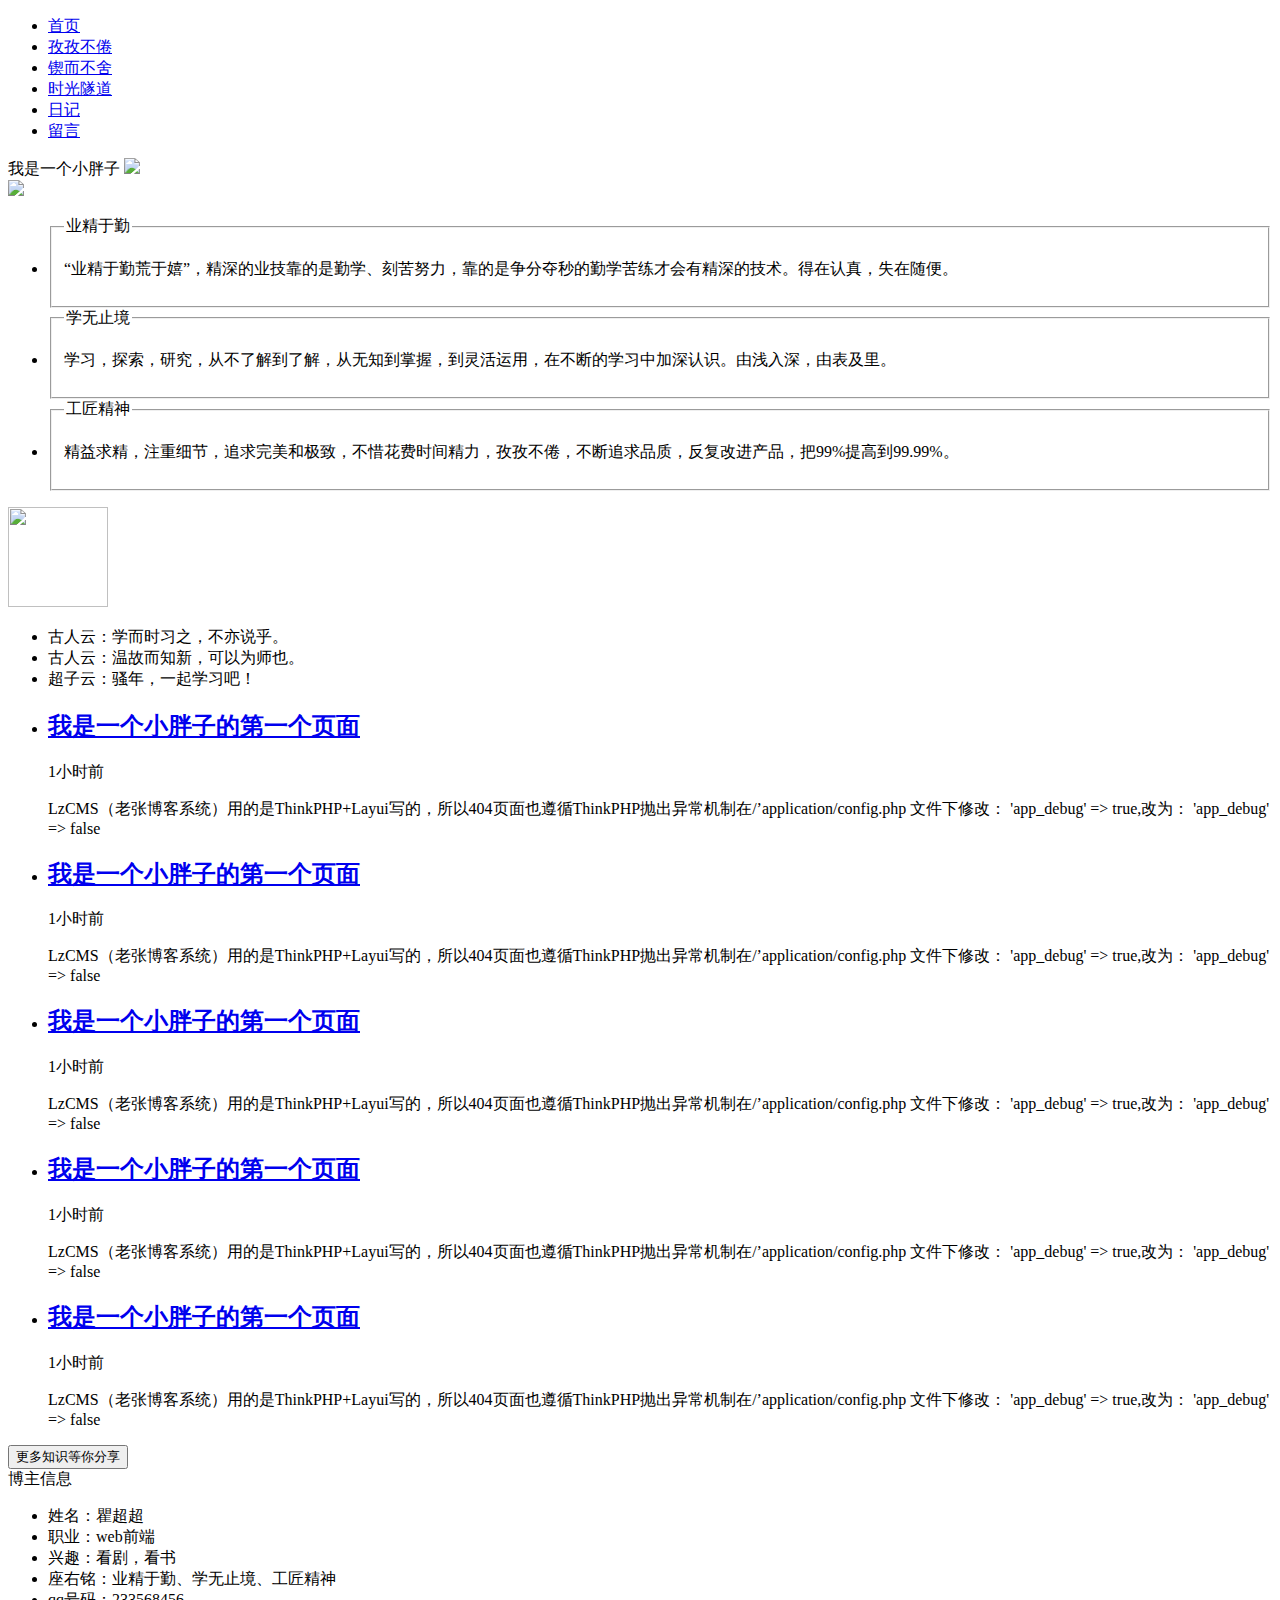
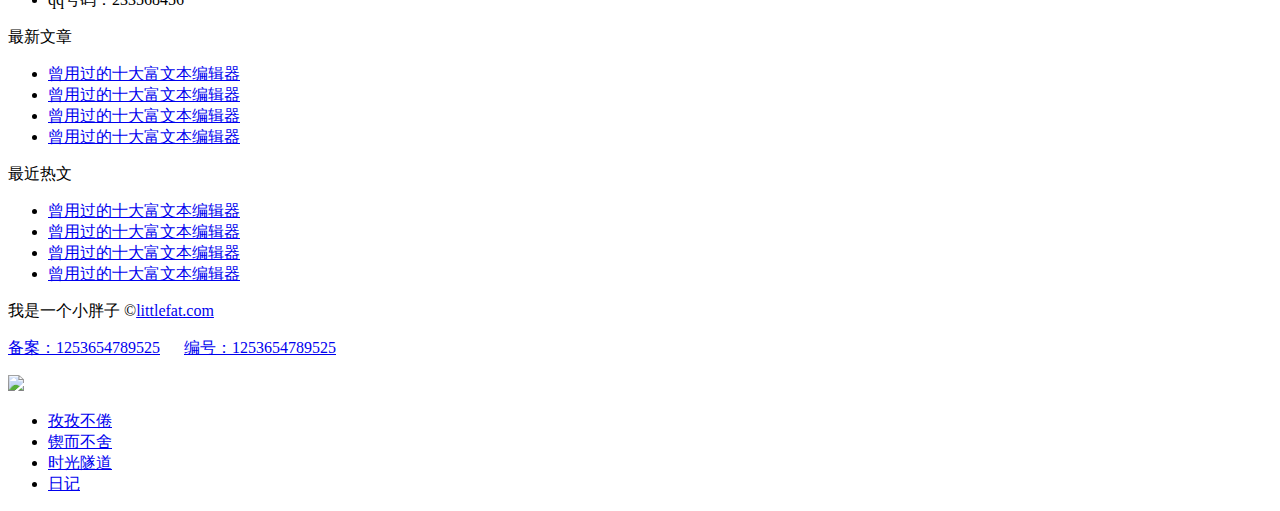
==== src/main/resources/templates/index.html @ d53c5024 "提交" ====
<!DOCTYPE html>
<html lang="en">
<head>
	<meta charset="UTF-8">
	<meta name="viewport" content="width=device-width,height=device-height,user-scalable=no,initial-scale=1.0,minimum-scale=1.0,maximum-scale=1.0">
	<title>我是一个小胖子的个人博客</title>
	<meta name="keywords" content="我是一个小胖子的个人博客">
	<meta name="description" content="我是一个小胖子的个人博客">
	<link rel="stylesheet" href="css/reset.css" >
	<link rel="stylesheet" type="text/css" href="css/index.css">
</head>
<body >
<!-- 头部导航开始 -->
  <div class="header">
      <ul >
        <li><a href="#">首页</a></li>
	    <li><a href="#">孜孜不倦</a></li>
	    <li><a href="#">锲而不舍</a></li>
	    <li><a href="#">时光隧道</a></li>
	    <li><a href="#">日记</a></li>
	    <li><a href="#">留言</a></li>
      </ul>
    <div class="hide">
       <span>我是一个小胖子</span>
       <img src="images/menu.png">
    </div>
  </div>	
<!-- 头部导航结束 -->
<!-- banner开始 -->
  <div class="banner">
     <div class="maxbanner">
        <img src="images/banner.jpg">
     </div>
  </div>
<!-- banner结束 -->
<!-- 座右铭开始 -->
<div class="motto container clearfix">
  <ul class="clearfix">
   <li >
      <fieldset>
         <legend>业精于勤</legend>
         <p>“业精于勤荒于嬉”，精深的业技靠的是勤学、刻苦努力，靠的是争分夺秒的勤学苦练才会有精深的技术。得在认真，失在随便。</p>
      </fieldset>
   </li>
   <li >
      <fieldset>
         <legend>学无止境</legend>
         <p>学习，探索，研究，从不了解到了解，从无知到掌握，到灵活运用，在不断的学习中加深认识。由浅入深，由表及里。</p>
      </fieldset>
   </li>
   <li>
      <fieldset>
         <legend>工匠精神</legend>
         <p>精益求精，注重细节，追求完美和极致，不惜花费时间精力，孜孜不倦，不断追求品质，反复改进产品，把99%提高到99.99%。</p>
      </fieldset>
   </li>
  </ul>
</div>
<!-- 座右铭结束 -->
<!-- study开始 -->
<div class="study clearfix">
  <span class="img">
    <img src="images/study.jpg" height="100" width="100">
  </span>
  <span class="word">
     <ul>
        <li><nobr>古人云：学而时习之，不亦说乎。</nobr></li>
        <li><nobr>古人云：温故而知新，可以为师也。</nobr></li>
        <li><nobr>超子云：骚年，一起学习吧！</nobr></li>

     </ul>
  </span>
</div>	
<!-- study结束 -->
<!-- 内容开始 -->
<div class="content clearfix">
  <div class="left">
    <ul>
       <li>
          <h2 class="title"><a href="#">我是一个小胖子的第一个页面</a></h2>
          <p class="time">1小时前</p>
          <p class="desc">LzCMS（老张博客系统）用的是ThinkPHP+Layui写的，所以404页面也遵循ThinkPHP抛出异常机制在/’application/config.php 文件下修改：   'app_debug'              => true,改为：   'app_debug'              => false</p>
       </li>
       <li>
          <h2 class="title"><a href="#">我是一个小胖子的第一个页面</a></h2>
          <p class="time">1小时前</p>
          <p class="desc">LzCMS（老张博客系统）用的是ThinkPHP+Layui写的，所以404页面也遵循ThinkPHP抛出异常机制在/’application/config.php 文件下修改：   'app_debug'              => true,改为：   'app_debug'              => false</p>
       </li>
       <li>
          <h2 class="title"><a href="#">我是一个小胖子的第一个页面</a></h2>
          <p class="time">1小时前</p>
          <p class="desc">LzCMS（老张博客系统）用的是ThinkPHP+Layui写的，所以404页面也遵循ThinkPHP抛出异常机制在/’application/config.php 文件下修改：   'app_debug'              => true,改为：   'app_debug'              => false</p>
       </li>
       <li>
          <h2 class="title"><a href="#">我是一个小胖子的第一个页面</a></h2>
          <p class="time">1小时前</p>
          <p class="desc">LzCMS（老张博客系统）用的是ThinkPHP+Layui写的，所以404页面也遵循ThinkPHP抛出异常机制在/’application/config.php 文件下修改：   'app_debug'              => true,改为：   'app_debug'              => false</p>
       </li>
       <li>
          <h2 class="title"><a href="#">我是一个小胖子的第一个页面</a></h2>
          <p class="time">1小时前</p>
          <p class="desc">LzCMS（老张博客系统）用的是ThinkPHP+Layui写的，所以404页面也遵循ThinkPHP抛出异常机制在/’application/config.php 文件下修改：   'app_debug'              => true,改为：   'app_debug'              => false</p>
       </li>
    </ul>
    <button class="more"> 更多知识等你分享</button>
  </div>
  <div class="right">
     <div class="infor right-hide">
       <span>博主信息</span>
       <ul>
         <li>姓名：瞿超超</li>
         <li>职业：web前端</li>
         <li>兴趣：看剧，看书</li>
         <li>座右铭：业精于勤、学无止境、工匠精神</li>
         <li>qq号码：233568456</li>
       </ul>
     </div>
     <div class="tuijian right-hide">
       <span>最新文章</span>
       <ul>
         <li><a href="#">曾用过的十大富文本编辑器</a></li>
         <li><a href="#">曾用过的十大富文本编辑器</a></li>
         <li><a href="#">曾用过的十大富文本编辑器</a></li>
         <li><a href="#">曾用过的十大富文本编辑器</a></li>
       </ul>
     </div>
     <div class="hot right-hide">
        <span>最近热文</span>
       <ul>
         <li><a href="#">曾用过的十大富文本编辑器</a></li>
         <li><a href="#">曾用过的十大富文本编辑器</a></li>
         <li><a href="#">曾用过的十大富文本编辑器</a></li>
         <li><a href="#">曾用过的十大富文本编辑器</a></li>
       </ul>
     </div>
  </div>
</div>
<!-- 内容结束 -->
<!-- 页脚开始 -->
<div class="foot">  
    <p>我是一个小胖子 &copy;<a href="#">littlefat.com</a></p>
    <p>
      <a href="http://www.baidu.com" target="_blank" class="beian">备案：1253654789525</a>&nbsp;&nbsp;&nbsp;&nbsp;&nbsp;
      <a href="http://www.baidu.com" target="_blank" class="num">编号：1253654789525</a>
    </p>
</div>
<!-- 页脚结束 -->
<div class="top">
  <img src="images/top.png">
</div>
<div id="hide-nav">
  <ul>
    <li><a href="#">孜孜不倦</a></li>
    <li><a href="#">锲而不舍</a></li>
    <li><a href="#">时光隧道</a></li>
    <li><a href="#">日记</a></li>
  </ul>
</div>
<script src="js/index.js"></script>
</body>
</html>
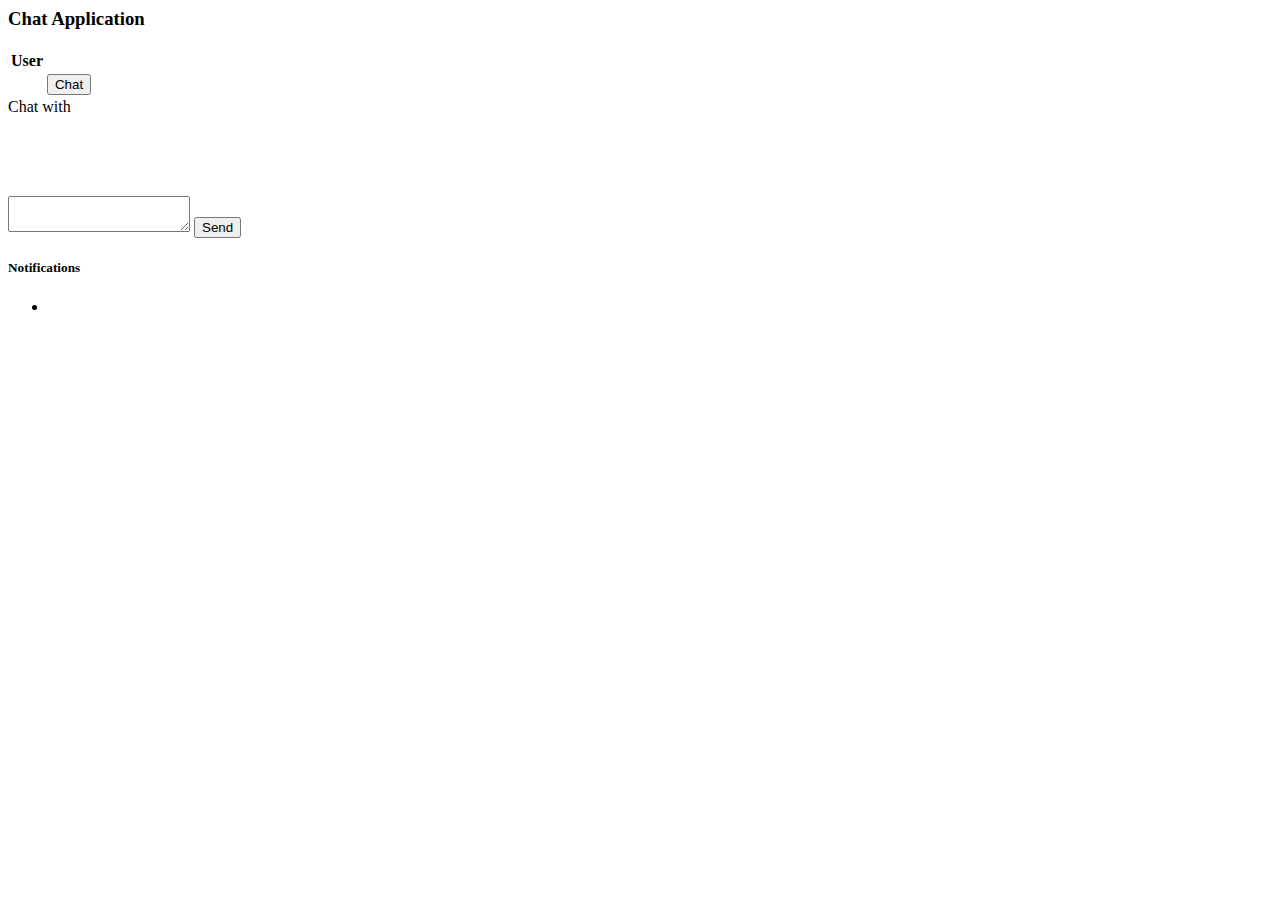
==== commit 3a49e473: "websocket" ====
--- a/src/main/resources/templates/index.html
+++ b/src/main/resources/templates/index.html
@@ -1,161 +1,74 @@
-<!DOCTYPE html>
-<html lang="en">
-<head>
-	<meta charset="UTF-8">
-	<meta name="viewport" content="width=device-width,height=device-height,user-scalable=no,initial-scale=1.0,minimum-scale=1.0,maximum-scale=1.0">
-	<title>我是一个小胖子的个人博客</title>
-	<meta name="keywords" content="我是一个小胖子的个人博客">
-	<meta name="description" content="我是一个小胖子的个人博客">
-	<link rel="stylesheet" href="css/reset.css" >
-	<link rel="stylesheet" type="text/css" href="css/index.css">
-</head>
-<body >
-<!-- 头部导航开始 -->
-  <div class="header">
-      <ul >
-        <li><a href="#">首页</a></li>
-	    <li><a href="#">孜孜不倦</a></li>
-	    <li><a href="#">锲而不舍</a></li>
-	    <li><a href="#">时光隧道</a></li>
-	    <li><a href="#">日记</a></li>
-	    <li><a href="#">留言</a></li>
-      </ul>
-    <div class="hide">
-       <span>我是一个小胖子</span>
-       <img src="images/menu.png">
-    </div>
-  </div>	
-<!-- 头部导航结束 -->
-<!-- banner开始 -->
-  <div class="banner">
-     <div class="maxbanner">
-        <img src="images/banner.jpg">
-     </div>
-  </div>
-<!-- banner结束 -->
-<!-- 座右铭开始 -->
-<div class="motto container clearfix">
-  <ul class="clearfix">
-   <li >
-      <fieldset>
-         <legend>业精于勤</legend>
-         <p>“业精于勤荒于嬉”，精深的业技靠的是勤学、刻苦努力，靠的是争分夺秒的勤学苦练才会有精深的技术。得在认真，失在随便。</p>
-      </fieldset>
-   </li>
-   <li >
-      <fieldset>
-         <legend>学无止境</legend>
-         <p>学习，探索，研究，从不了解到了解，从无知到掌握，到灵活运用，在不断的学习中加深认识。由浅入深，由表及里。</p>
-      </fieldset>
-   </li>
-   <li>
-      <fieldset>
-         <legend>工匠精神</legend>
-         <p>精益求精，注重细节，追求完美和极致，不惜花费时间精力，孜孜不倦，不断追求品质，反复改进产品，把99%提高到99.99%。</p>
-      </fieldset>
-   </li>
-  </ul>
-</div>
-<!-- 座右铭结束 -->
-<!-- study开始 -->
-<div class="study clearfix">
-  <span class="img">
-    <img src="images/study.jpg" height="100" width="100">
-  </span>
-  <span class="word">
-     <ul>
-        <li><nobr>古人云：学而时习之，不亦说乎。</nobr></li>
-        <li><nobr>古人云：温故而知新，可以为师也。</nobr></li>
-        <li><nobr>超子云：骚年，一起学习吧！</nobr></li>
-
-     </ul>
-  </span>
-</div>	
-<!-- study结束 -->
-<!-- 内容开始 -->
-<div class="content clearfix">
-  <div class="left">
-    <ul>
-       <li>
-          <h2 class="title"><a href="#">我是一个小胖子的第一个页面</a></h2>
-          <p class="time">1小时前</p>
-          <p class="desc">LzCMS（老张博客系统）用的是ThinkPHP+Layui写的，所以404页面也遵循ThinkPHP抛出异常机制在/’application/config.php 文件下修改：   'app_debug'              => true,改为：   'app_debug'              => false</p>
-       </li>
-       <li>
-          <h2 class="title"><a href="#">我是一个小胖子的第一个页面</a></h2>
-          <p class="time">1小时前</p>
-          <p class="desc">LzCMS（老张博客系统）用的是ThinkPHP+Layui写的，所以404页面也遵循ThinkPHP抛出异常机制在/’application/config.php 文件下修改：   'app_debug'              => true,改为：   'app_debug'              => false</p>
-       </li>
-       <li>
-          <h2 class="title"><a href="#">我是一个小胖子的第一个页面</a></h2>
-          <p class="time">1小时前</p>
-          <p class="desc">LzCMS（老张博客系统）用的是ThinkPHP+Layui写的，所以404页面也遵循ThinkPHP抛出异常机制在/’application/config.php 文件下修改：   'app_debug'              => true,改为：   'app_debug'              => false</p>
-       </li>
-       <li>
-          <h2 class="title"><a href="#">我是一个小胖子的第一个页面</a></h2>
-          <p class="time">1小时前</p>
-          <p class="desc">LzCMS（老张博客系统）用的是ThinkPHP+Layui写的，所以404页面也遵循ThinkPHP抛出异常机制在/’application/config.php 文件下修改：   'app_debug'              => true,改为：   'app_debug'              => false</p>
-       </li>
-       <li>
-          <h2 class="title"><a href="#">我是一个小胖子的第一个页面</a></h2>
-          <p class="time">1小时前</p>
-          <p class="desc">LzCMS（老张博客系统）用的是ThinkPHP+Layui写的，所以404页面也遵循ThinkPHP抛出异常机制在/’application/config.php 文件下修改：   'app_debug'              => true,改为：   'app_debug'              => false</p>
-       </li>
-    </ul>
-    <button class="more"> 更多知识等你分享</button>
-  </div>
-  <div class="right">
-     <div class="infor right-hide">
-       <span>博主信息</span>
-       <ul>
-         <li>姓名：瞿超超</li>
-         <li>职业：web前端</li>
-         <li>兴趣：看剧，看书</li>
-         <li>座右铭：业精于勤、学无止境、工匠精神</li>
-         <li>qq号码：233568456</li>
-       </ul>
-     </div>
-     <div class="tuijian right-hide">
-       <span>最新文章</span>
-       <ul>
-         <li><a href="#">曾用过的十大富文本编辑器</a></li>
-         <li><a href="#">曾用过的十大富文本编辑器</a></li>
-         <li><a href="#">曾用过的十大富文本编辑器</a></li>
-         <li><a href="#">曾用过的十大富文本编辑器</a></li>
-       </ul>
-     </div>
-     <div class="hot right-hide">
-        <span>最近热文</span>
-       <ul>
-         <li><a href="#">曾用过的十大富文本编辑器</a></li>
-         <li><a href="#">曾用过的十大富文本编辑器</a></li>
-         <li><a href="#">曾用过的十大富文本编辑器</a></li>
-         <li><a href="#">曾用过的十大富文本编辑器</a></li>
-       </ul>
-     </div>
-  </div>
-</div>
-<!-- 内容结束 -->
-<!-- 页脚开始 -->
-<div class="foot">  
-    <p>我是一个小胖子 &copy;<a href="#">littlefat.com</a></p>
-    <p>
-      <a href="http://www.baidu.com" target="_blank" class="beian">备案：1253654789525</a>&nbsp;&nbsp;&nbsp;&nbsp;&nbsp;
-      <a href="http://www.baidu.com" target="_blank" class="num">编号：1253654789525</a>
-    </p>
-</div>
-<!-- 页脚结束 -->
-<div class="top">
-  <img src="images/top.png">
-</div>
-<div id="hide-nav">
-  <ul>
-    <li><a href="#">孜孜不倦</a></li>
-    <li><a href="#">锲而不舍</a></li>
-    <li><a href="#">时光隧道</a></li>
-    <li><a href="#">日记</a></li>
-  </ul>
-</div>
-<script src="js/index.js"></script>
-</body>
-</html>+<html xmlns:th="http://www.thymeleaf.org" xmlns:layout="http://www.ultraq.net.nz/thymeleaf/layout" layout:decorator="layout">
+<head>
+	<title>View All</title>
+</head>
+<body>
+	<div layout:fragment="content">
+		<div class="container">
+		  <div id="heading" class="masthead">
+			<h3 class="muted">Chat Application</h3>
+		  </div>
+		  <div id="main-content">
+			<table class="table table-striped">
+			  <thead>
+				<tr>
+				  <th>User</th>
+				  <th></th>
+				</tr>
+			  </thead>
+			  <tbody data-bind="foreach: friends()">
+				<tr>
+				  <td data-bind="text: username"></td>
+				  <td class="trade-buttons">
+					<button class="btn btn-primary" data-bind="click: $root.conversation().chat">Chat</button>
+				  </td>
+				</tr>
+			  </tbody>
+			</table>
+
+		  <div id="trade-dialog" class="modal hide fade" tabindex="-1">
+			<div class="modal-body">
+			  <div>Chat with <span data-bind="text: conversation().to().username"></span></div>
+			  <div id="chat" style="height: 5em;max-height: 200px;overflow:scroll" data-bind="foreach: conversation().messages()">
+				<div data-bind="text: messageFormatted"></div>
+			  </div>
+			  <form class="form-horizontal" data-bind="submit: conversation().send">
+				<textarea data-bind="value: conversation().draft"></textarea>
+				<button class="btn btn-primary" type="submit">Send</button>
+			  </form>
+			</div>
+		</div>
+			<div class="alert alert-warning">
+			  <h5>Notifications</h5>
+			  <ul data-bind="foreach: notifications">
+				<li data-bind="text: notification"></li>
+			  </ul>
+			</div>
+		  </div>
+		</div>
+
+
+	<!-- 3rd party -->
+	<script th:src="@{/webjars/jquery/jquery.min.js}" src="/webjars/jquery/jquery.min.js"></script>
+	<script th:src="@{/webjars/bootstrap/js/bootstrap.min.js}" src="/webjars/bootstrap/js/bootstrap.min.js"></script>
+	<script th:src="@{/webjars/knockout/knockout.js}" src="/webjars/knockout/knockout.js"></script>
+	<script th:src="@{/webjars/sockjs-client/sockjs.min.js}" src="/webjars/sockjs-client/sockjs.min.js"></script>
+	<script th:src="@{/webjars/stomp-websocket/stomp.min.js}" src="/webjars/stomp-websocket/stomp.min.js"></script>
+
+	<!-- application -->
+	<script src="resources/js/message.js"></script>
+	<script type="text/javascript">
+	  (function() {
+		var socket = new SockJS('/endpointWisely');
+		var stompClient = Stomp.over(socket);
+
+		var appModel = new ApplicationModel(stompClient);
+		ko.applyBindings(appModel);
+
+		appModel.connect();
+
+	  })();
+	</script>
+	</div>
+</body>
+</html>
